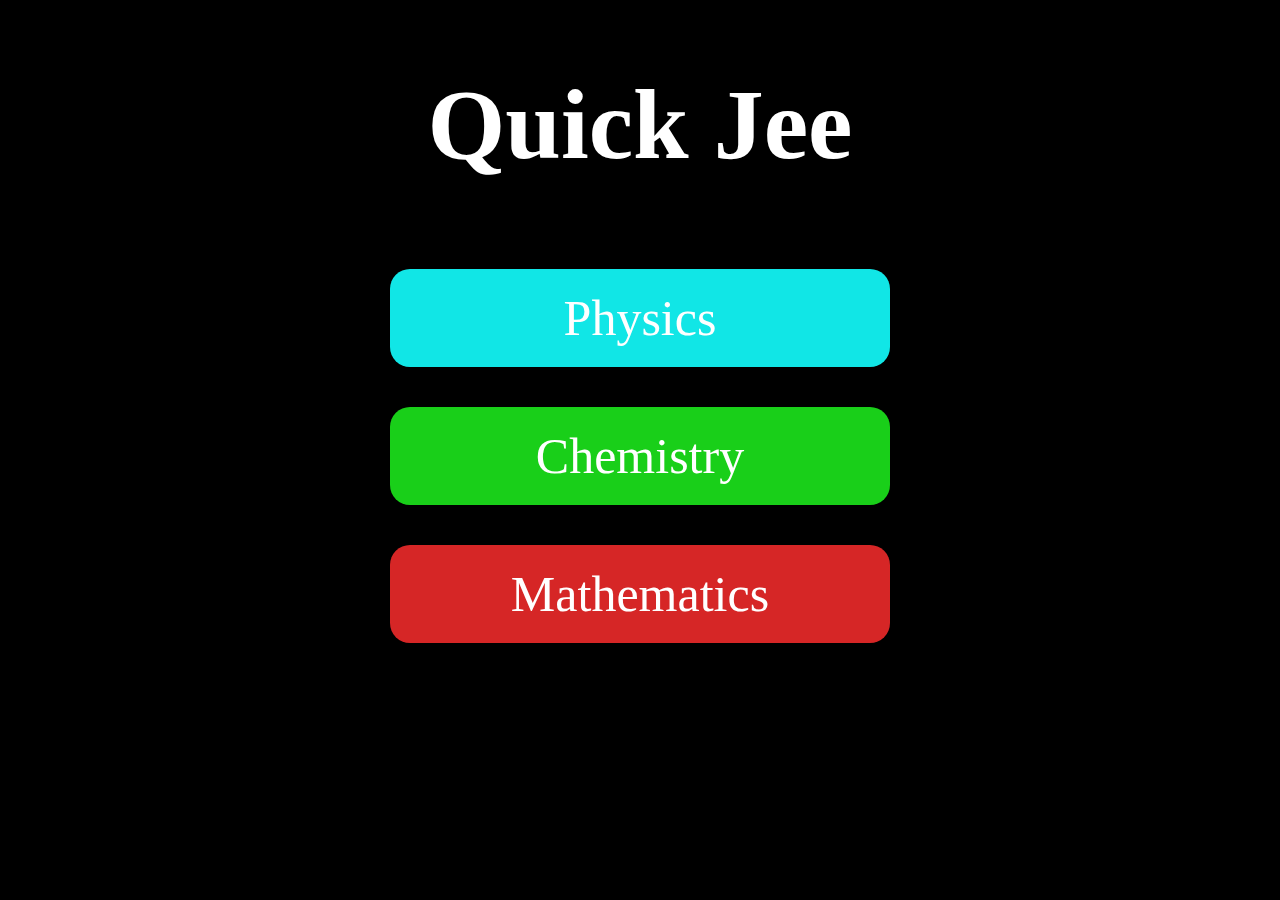
==== index.html @ bacee3eb "Add files via upload" ====
<!DOCTYPE html> 
<html> 
<head> 
    <title>Quick Jee</title>
    
    <link rel="stylesheet" href="style.css">
</head>

<body> 

    <div class="Heading">
         <h1 class="name">Quick Jee</h1>
    </div>

    <div class="Buttons"> 
        
        <a class="link" href="phy.html"><button class="phy-button Buttons"> Physics</button> </a>

        <a class="link" href="chem.html"><button class="chem-button Buttons">Chemistry</button></a>

        <a class="link" href="math.html"><button class="math-button Buttons">Mathematics</button></a>
        
    </div>

</body>
</html>
---- style.css ----
body {
    
    background-color: black;
}
.name {
    color: white;
    font-family: Georgia, 'Times New Roman', Times, serif;
    text-align: center; 
    font-size: 100px;
    font-weight: 800;
}

.link{
    text-decoration: none;
}

.Buttons{
    display: flex;
    flex-direction: column;
    align-items: center;
    
    
}

.phy-button{
    background-color: rgb(17, 230, 230);
    cursor: pointer;
    font-size: 50px;
    font-family: Georgia, 'Times New Roman', Times, serif;
    padding: 20px;
    border-radius: 20px;
    border-color: cyan;
    border-width: 10px;
    color: white;
    margin: 20px;
    width: 500px;
    border: none;
    
    
}

.chem-button{
    background-color: rgb(25, 207, 25);
    cursor: pointer;
    font-size: 50px;
    font-family: Georgia, 'Times New Roman', Times, serif;
    padding: 20px;
    border-radius: 20px;
    border-width: 10px;
    border-color: green;
    color: white;
    margin: 20px;
    width: 500px;
    border: none;
    
    
}

.math-button{
    background-color: rgb(214, 38, 38);
    cursor: pointer;
    font-size: 50px;
    font-family: Georgia, 'Times New Roman', Times, serif;
    padding: 20px;
    border-radius: 20px;
    border-width: 10px;
    border-color: red;
    color: white;
    margin: 20px;
    width: 500px;
    border: none;
    
}

.subtitle{
    color: white;
    text-align: center;
    font-size: 50px;
    font-family: Georgia, 'Times New Roman', Times, serif;
    font-weight: 100;
}

.phytopics{
    display: flex;
    flex-direction: column;
    align-items: center;
}

.phybutton{
    padding: 10px;
    width: 800px;
    font-size: 40px;
    border-width: 10px;
    background-color: rgb(17, 230, 230);
    color: white;
    margin: 30px;
    font-family: 'Times New Roman', Times, serif;
    border-radius: 30px;
    border-color: cyan;
    border: none;
    
    
}

.topic{
    display: flex;
    justify-content: center;
    align-items: flex-start; /* Changed from center to flex-start */
    height: 100vh;
    margin: 20px; /* Added margin to provide space at the top and bottom */
    font-family: Arial, sans-serif;
  
}

.flashcards-container {
    display: flex;
    flex-direction: column;
    gap: 20px; /* Maintain space between cards */
    align-items: center; /* Center cards horizontally */
}

.flashcard {
    width: 300px; /* Maintain width */
    height: 300px; /* Maintain height */
    perspective: 1000px;
    cursor: pointer;
    scale: 1;
    margin: 10px;
}

.flashcard-inner {
    position: relative;
    width: 100%;
    height: 100%;
    text-align: center;
    transition: transform 0.6s;
    transform-style: preserve-3d;
    box-shadow: 0 4px 12px rgba(0, 0, 0, 0.2);
}

.flashcard.flipped .flashcard-inner {
    transform: rotateY(-180deg);
}

.flashcard .front,
.flashcard .back {
    position: absolute;
    width: 100%;
    height: 100%;
    backface-visibility: hidden;
    display: flex;
    flex-direction: column;
    justify-content: center;
    align-items: center;
    padding: 20px; /* Maintain padding for content */
    border-radius: 10px;
    border: 1px solid #ccc;
    box-sizing: border-box;
}

.flashcard .front {
    background-color: #fff;
}

.flashcard .back {
    background-color: #333;
    color: #fff;
    transform: rotateY(180deg);
}

.cardimg{
    width: 280px;
    height: 280px;
}
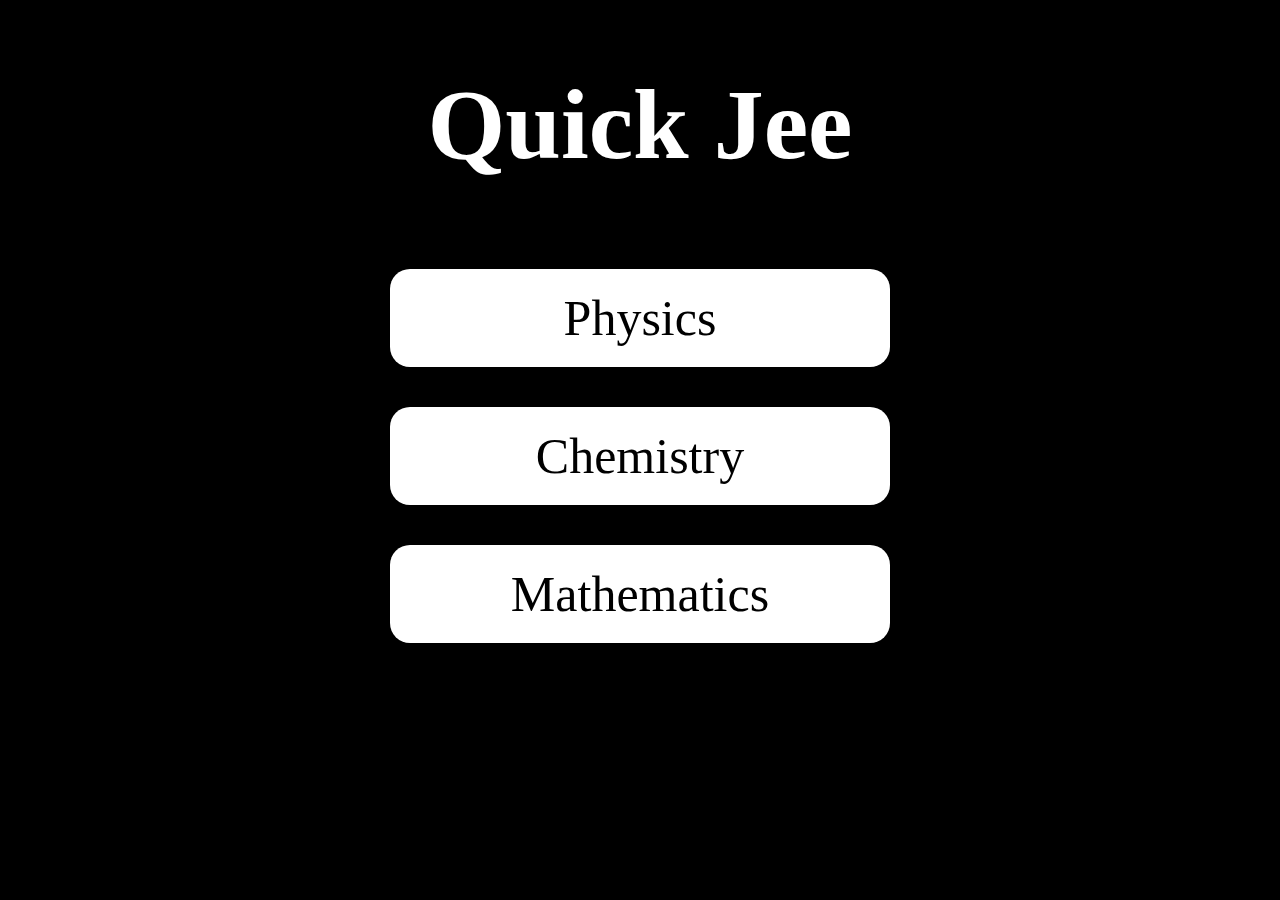
==== commit e93f051d: "Add files via upload" ====
--- a/index.html
+++ b/index.html
@@ -1,9 +1,9 @@
 <!DOCTYPE html> 
 <html> 
 <head> 
-    <title>Quick Jee</title>
+    <title>Quick Jee</title>    
+    <link rel="stylesheet" href="style.css">
     
-    <link rel="stylesheet" href="style.css">
 </head>
 
 <body> 
@@ -13,14 +13,18 @@
     </div>
 
     <div class="Buttons"> 
+
         
-        <a class="link" href="phy.html"><button class="phy-button Buttons"> Physics</button> </a>
+        
+        <a class="link" href="phy.html"><button class="sub-button "> <img src="images/physics-formula-of-energy-in-a-square-svgrepo-com.png" alt="" class="sub-icon-img"> Physics</button> </a>
 
-        <a class="link" href="chem.html"><button class="chem-button Buttons">Chemistry</button></a>
+        <a class="link" href="chem.html"><button class="sub-button ">Chemistry</button></a>
 
-        <a class="link" href="math.html"><button class="math-button Buttons">Mathematics</button></a>
+        <a class="link" href="math.html"><button class="sub-button ">Mathematics</button></a>
         
     </div>
 
+
+
 </body>
 </html>--- a/style.css
+++ b/style.css
@@ -18,59 +18,31 @@
     display: flex;
     flex-direction: column;
     align-items: center;
-    
-    
-}
-
-.phy-button{
-    background-color: rgb(17, 230, 230);
+        
+}
+
+
+.sub-button{
+    background-color: white;
     cursor: pointer;
     font-size: 50px;
     font-family: Georgia, 'Times New Roman', Times, serif;
     padding: 20px;
     border-radius: 20px;
-    border-color: cyan;
-    border-width: 10px;
-    color: white;
+    color: black;
     margin: 20px;
     width: 500px;
     border: none;
-    
-    
-}
-
-.chem-button{
-    background-color: rgb(25, 207, 25);
-    cursor: pointer;
-    font-size: 50px;
-    font-family: Georgia, 'Times New Roman', Times, serif;
-    padding: 20px;
-    border-radius: 20px;
-    border-width: 10px;
-    border-color: green;
-    color: white;
-    margin: 20px;
-    width: 500px;
-    border: none;
-    
-    
-}
-
-.math-button{
-    background-color: rgb(214, 38, 38);
-    cursor: pointer;
-    font-size: 50px;
-    font-family: Georgia, 'Times New Roman', Times, serif;
-    padding: 20px;
-    border-radius: 20px;
-    border-width: 10px;
-    border-color: red;
-    color: white;
-    margin: 20px;
-    width: 500px;
-    border: none;
-    
-}
+       
+}
+.sub-icon-img{
+    height: 80px;
+    width: 80px;
+    display: none;
+    
+}
+
+
 
 .subtitle{
     color: white;
@@ -91,12 +63,11 @@
     width: 800px;
     font-size: 40px;
     border-width: 10px;
-    background-color: rgb(17, 230, 230);
-    color: white;
+    background-color: white;
+    color: black;
     margin: 30px;
     font-family: 'Times New Roman', Times, serif;
-    border-radius: 30px;
-    border-color: cyan;
+    border-radius: 20px;
     border: none;
     
     
@@ -163,8 +134,8 @@
 }
 
 .flashcard .back {
-    background-color: #333;
-    color: #fff;
+    background-color: white;
+    color: black;
     transform: rotateY(180deg);
 }
 
@@ -173,3 +144,57 @@
     height: 280px;
 }
 
+.f01{
+    scale: 1;
+}
+.f02{
+    scale: 2;
+}
+
+.f03{
+    scale: 1.5;
+}
+
+h4,h2, h3 {
+    font-family: Georgia, 'Times New Roman', Times, serif;
+}
+
+
+
+
+/*  resposive from below  */
+
+
+@media screen and (max-width: 1179px) {
+
+    .Buttons{
+        display: flex;
+        flex-direction: column;
+        justify-content: center;
+        align-items: center;
+       
+        
+    }
+ 
+   .sub-button{
+    width: 800px;
+    font-size: 100px;
+    height: 190px;
+    border-radius: 37px;
+    }
+
+    .Heading{
+        margin-top: 500px;
+        font-size: 120px;
+    }
+
+    .phybutton{
+        font-size: 70px;
+        padding: 20px;
+        
+    }
+
+
+  }
+
+
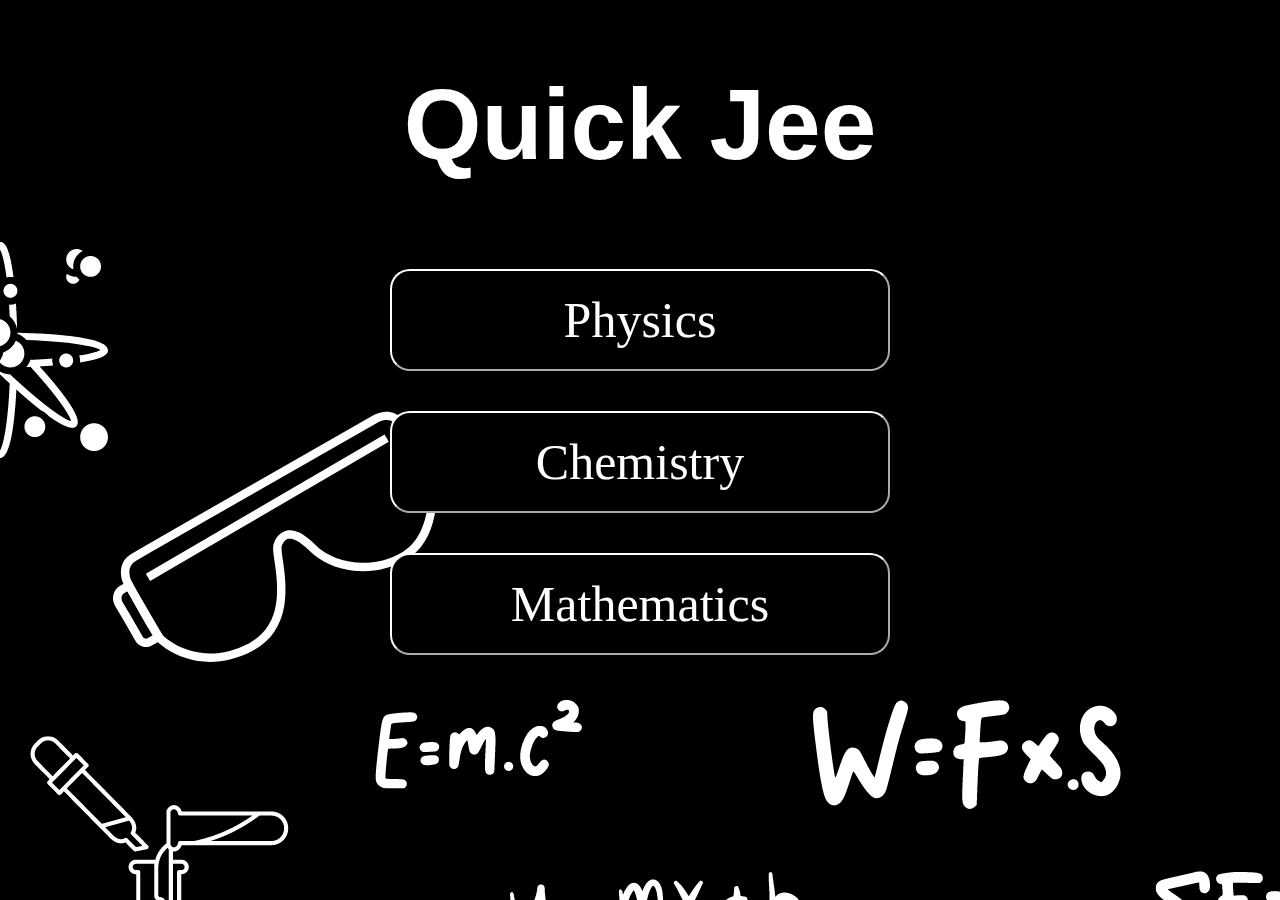
==== commit 4a513f0f: "Add files via upload" ====
--- a/index.html
+++ b/index.html
@@ -6,7 +6,7 @@
     
 </head>
 
-<body> 
+<body class="home"> 
 
     <div class="Heading">
          <h1 class="name">Quick Jee</h1>
@@ -16,7 +16,7 @@
 
         
         
-        <a class="link" href="phy.html"><button class="sub-button "> <img src="images/physics-formula-of-energy-in-a-square-svgrepo-com.png" alt="" class="sub-icon-img"> Physics</button> </a>
+        <a class="link" href="phy.html"><button class="sub-button ">  Physics</button> </a>
 
         <a class="link" href="chem.html"><button class="sub-button ">Chemistry</button></a>
 
--- a/style.css
+++ b/style.css
@@ -1,10 +1,17 @@
 body {
     
-    background-color: black;
-}
+   background-color: black;
+   
+}
+
+.home{
+    background-image: url(images/back.png);
+}
+
+
 .name {
     color: white;
-    font-family: Georgia, 'Times New Roman', Times, serif;
+    font-family: 'Trebuchet MS', 'Lucida Sans Unicode', 'Lucida Grande', 'Lucida Sans', Arial, sans-serif;
     text-align: center; 
     font-size: 100px;
     font-weight: 800;
@@ -23,16 +30,16 @@
 
 
 .sub-button{
-    background-color: white;
+    background-color: black;
     cursor: pointer;
     font-size: 50px;
     font-family: Georgia, 'Times New Roman', Times, serif;
     padding: 20px;
     border-radius: 20px;
-    color: black;
+    color: white;
     margin: 20px;
     width: 500px;
-    border: none;
+    border-color: white;
        
 }
 .sub-icon-img{
@@ -48,7 +55,7 @@
     color: white;
     text-align: center;
     font-size: 50px;
-    font-family: Georgia, 'Times New Roman', Times, serif;
+    font-family: 'Lucida Sans', 'Lucida Sans Regular', 'Lucida Grande', 'Lucida Sans Unicode', Geneva, Verdana, sans-serif;
     font-weight: 100;
 }
 
@@ -62,13 +69,12 @@
     padding: 10px;
     width: 800px;
     font-size: 40px;
-    border-width: 10px;
-    background-color: white;
-    color: black;
-    margin: 30px;
+    background-color: black;
+    color: white;
+    margin: 10px;
     font-family: 'Times New Roman', Times, serif;
     border-radius: 20px;
-    border: none;
+    border-color: white;
     
     
 }
@@ -125,17 +131,18 @@
     align-items: center;
     padding: 20px; /* Maintain padding for content */
     border-radius: 10px;
-    border: 1px solid #ccc;
+    border: 1px solid white;
     box-sizing: border-box;
 }
 
 .flashcard .front {
-    background-color: #fff;
+    background-color: black;
+    color: white;
 }
 
 .flashcard .back {
-    background-color: white;
-    color: black;
+    background-color: black;
+    color: white;
     transform: rotateY(180deg);
 }
 
@@ -166,6 +173,12 @@
 
 
 @media screen and (max-width: 1179px) {
+
+    .home{
+        background-image: url(images/Quick\ Jee\ \(3\).png);
+    }
+
+   
 
     .Buttons{
         display: flex;
